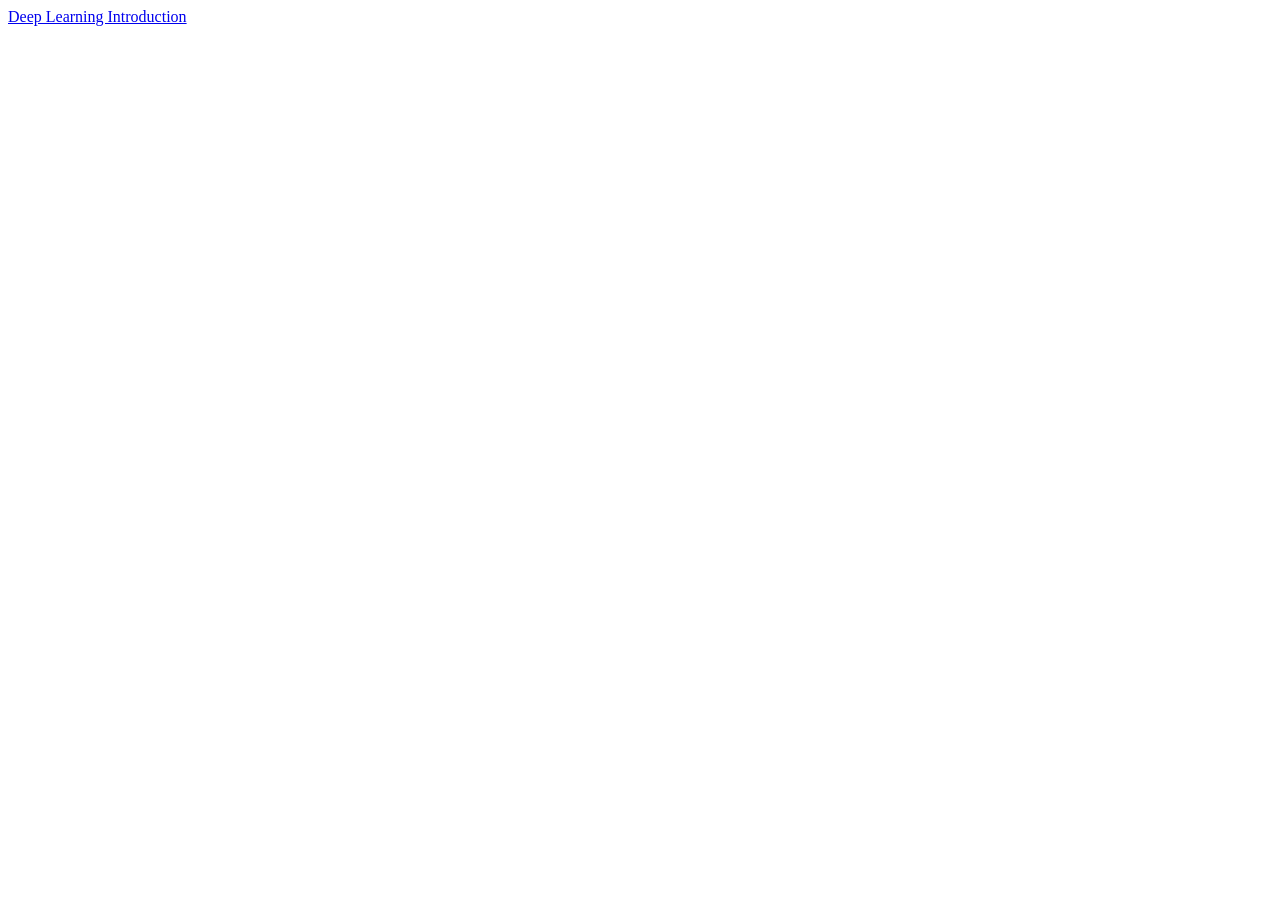
==== index.html @ f82d1142 "initial" ====
<!DOCTYPE html>
<html lang="en">
  <head>
    <meta charset="UTF-8" />
    <meta name="viewport" content="width=device-width, initial-scale=1.0" />
    <title>Document</title>
  </head>
  <body>
    <a href="ai/01 introduction/introduction.html">Deep Learning Introduction</a>
  </body>
</html>
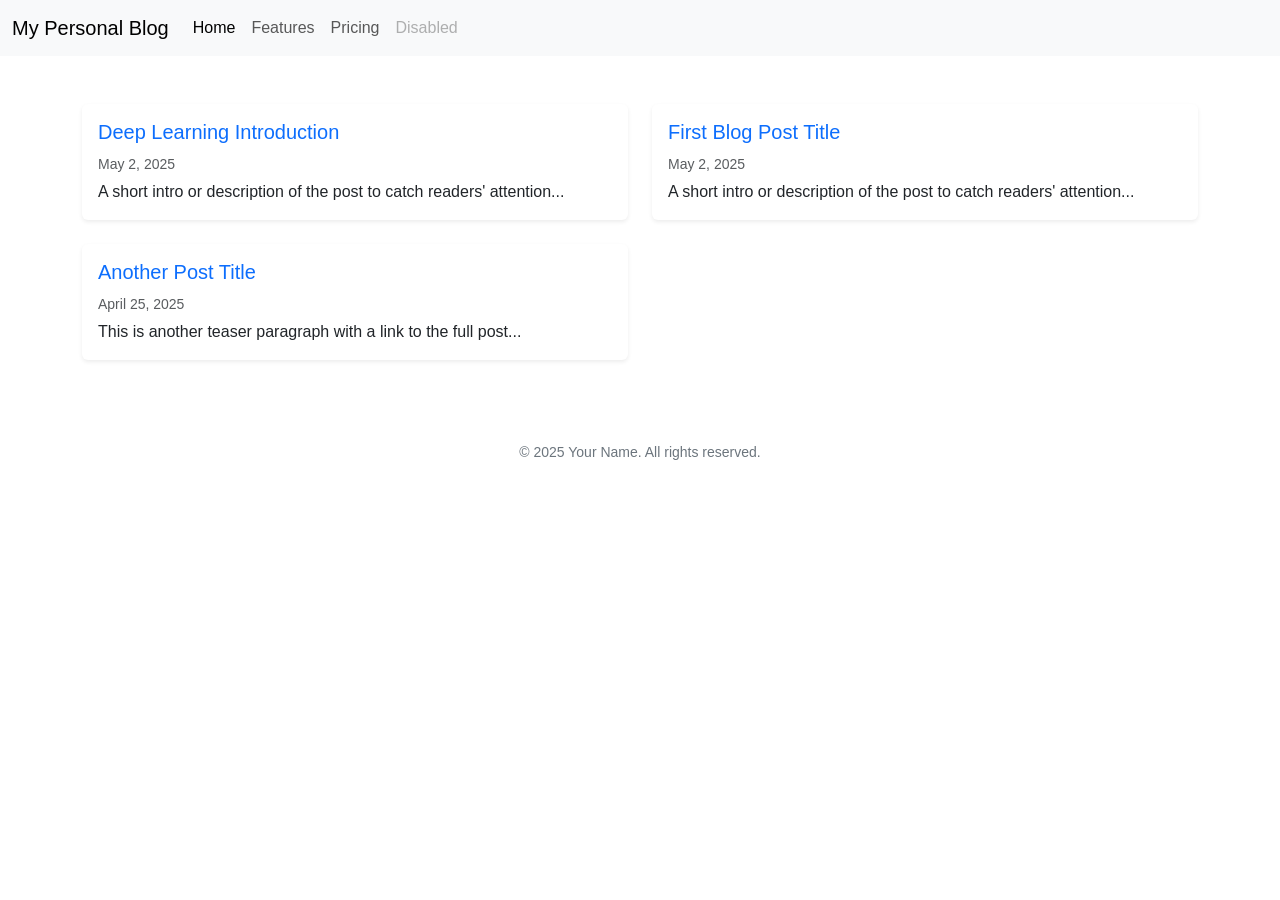
==== commit 89ba9171: "index.html file change" ====
--- a/index.html
+++ b/index.html
@@ -2,10 +2,147 @@
 <html lang="en">
   <head>
     <meta charset="UTF-8" />
-    <meta name="viewport" content="width=device-width, initial-scale=1.0" />
-    <title>Document</title>
+    <meta name="viewport" content="width=device-width, initial-scale=1" />
+    <title>My Blog</title>
+    <link
+      href="https://cdn.jsdelivr.net/npm/bootstrap@5.3.3/dist/css/bootstrap.min.css"
+      rel="stylesheet"
+    />
+    <style>
+      body {
+        font-family: 'Segoe UI', sans-serif;
+      }
+      header {
+        background: linear-gradient(135deg, #0d6efd, #0a58ca);
+        color: white;
+        padding: 4rem 1rem;
+      }
+      .post-preview {
+        border-left: 4px solid #0d6efd;
+        padding-left: 1rem;
+        margin-bottom: 2rem;
+      }
+      footer {
+        padding: 2rem 0;
+        color: #6c757d;
+      }
+    </style>
   </head>
   <body>
-    <a href="ai/01 introduction/introduction.html">Deep Learning Introduction</a>
+    <nav class="navbar navbar-expand-sm navbar-light bg-light">
+      <div class="container-fluid">
+        <a class="navbar-brand" href="#">My Personal Blog</a>
+        <button
+          class="navbar-toggler"
+          type="button"
+          data-bs-toggle="collapse"
+          data-bs-target="#navbarNav"
+          aria-controls="navbarNav"
+          aria-expanded="false"
+          aria-label="Toggle navigation"
+        >
+          <span class="navbar-toggler-icon"></span>
+        </button>
+        <div class="collapse navbar-collapse" id="navbarNav">
+          <ul class="navbar-nav">
+            <li class="nav-item">
+              <a class="nav-link active" aria-current="page" href="#">Home</a>
+            </li>
+            <li class="nav-item">
+              <a class="nav-link" href="#">Features</a>
+            </li>
+            <li class="nav-item">
+              <a class="nav-link" href="#">Pricing</a>
+            </li>
+            <li class="nav-item">
+              <a
+                class="nav-link disabled"
+                href="#"
+                tabindex="-1"
+                aria-disabled="true"
+                >Disabled</a
+              >
+            </li>
+          </ul>
+        </div>
+      </div>
+    </nav>
+
+    <main class="container my-5">
+      <div class="row row-cols-1 row-cols-md-2 g-4">
+        <div class="col">
+          <div class="card h-100 border-0 shadow-sm">
+            <div class="card-body">
+              <h5 class="card-title">
+                <a
+                  href="ai/01 introduction/introduction.html"
+                  class="stretched-link text-decoration-none text-primary"
+                >
+                  Deep Learning Introduction
+                </a>
+              </h5>
+              <p class="card-text text-muted mb-1">
+                <small>May 2, 2025</small>
+              </p>
+              <p class="card-text">
+                A short intro or description of the post to catch readers'
+                attention...
+              </p>
+            </div>
+          </div>
+        </div>
+        <div class="col">
+          <div class="card h-100 border-0 shadow-sm">
+            <div class="card-body">
+              <h5 class="card-title">
+                <a
+                  href="posts/first-post.html"
+                  class="stretched-link text-decoration-none text-primary"
+                >
+                  First Blog Post Title
+                </a>
+              </h5>
+              <p class="card-text text-muted mb-1">
+                <small>May 2, 2025</small>
+              </p>
+              <p class="card-text">
+                A short intro or description of the post to catch readers'
+                attention...
+              </p>
+            </div>
+          </div>
+        </div>
+
+        <div class="col">
+          <div class="card h-100 border-0 shadow-sm">
+            <div class="card-body">
+              <h5 class="card-title">
+                <a
+                  href="posts/another-post.html"
+                  class="stretched-link text-decoration-none text-primary"
+                >
+                  Another Post Title
+                </a>
+              </h5>
+              <p class="card-text text-muted mb-1">
+                <small>April 25, 2025</small>
+              </p>
+              <p class="card-text">
+                This is another teaser paragraph with a link to the full post...
+              </p>
+            </div>
+          </div>
+        </div>
+      </div>
+    </main>
+
+    <!-- Footer -->
+    <footer class="text-center">
+      <div class="container">
+        <small>&copy; 2025 Your Name. All rights reserved.</small>
+      </div>
+    </footer>
+
+    <script src="https://cdn.jsdelivr.net/npm/bootstrap@5.3.3/dist/js/bootstrap.bundle.min.js"></script>
   </body>
 </html>
